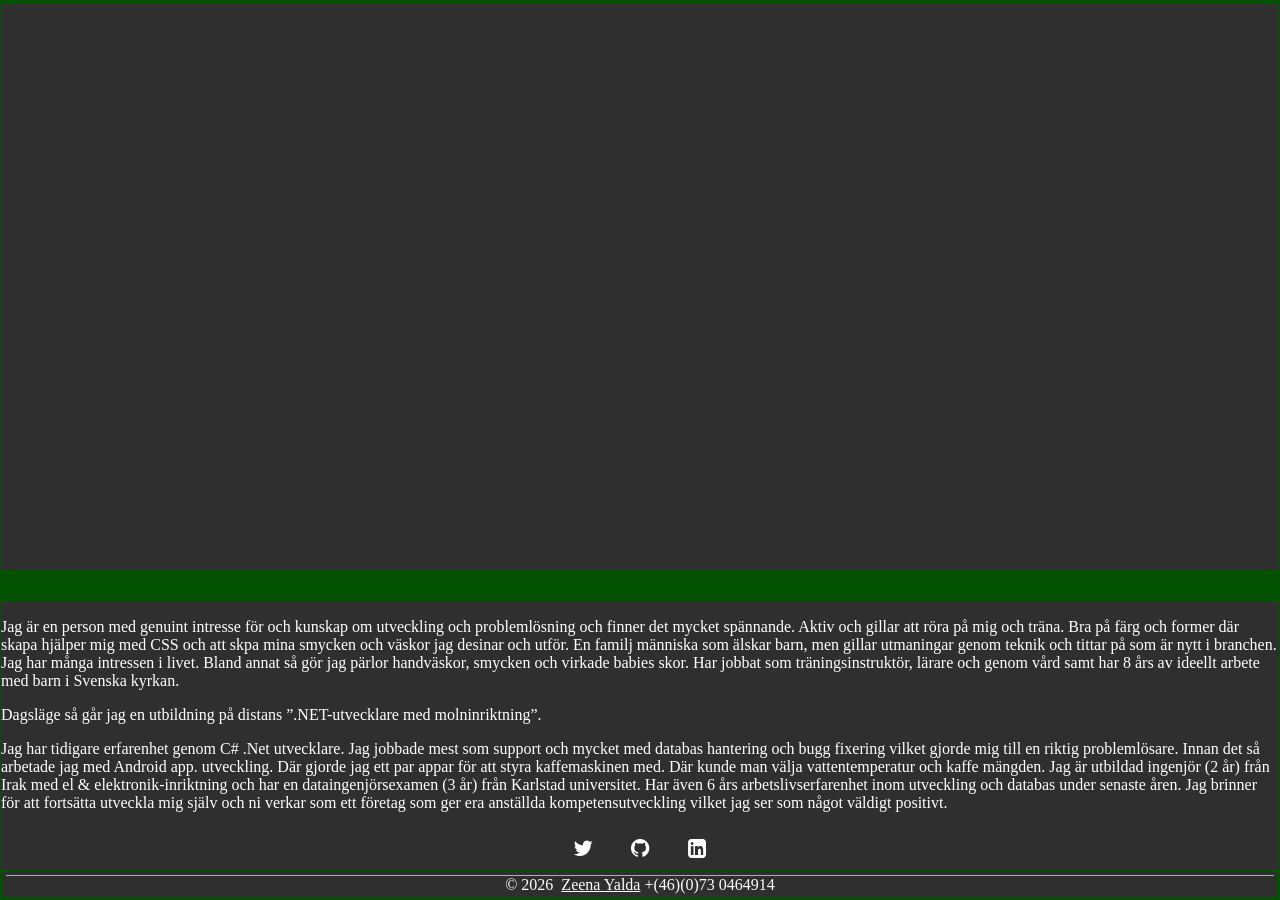
==== aboutme.html @ 8bea5831 "Add menu including navbar, and add intro section to index." ====
<script src="https://ajax.googleapis.com/ajax/libs/jquery/3.7.1/jquery.min.js"></script>
  <head>
    <title>About me</title>
  </head>
  <body>
    <container class="container">
  <header class="header"></header>
  <header class="header-mobil"></header>
  <menu class="menu"></menu>
  <main class="aboutme-main">
   <section class="aboutme">
      <p>
      Jag är en person med genuint intresse för och kunskap om utveckling och problemlösning och finner det mycket spännande.
        Aktiv och gillar att röra på mig och träna. Bra på färg och former där skapa hjälper mig med CSS och att skpa mina smycken och väskor jag desinar och utför.
        En familj människa som älskar barn, men gillar utmaningar genom teknik och tittar på som är nytt i branchen.
        Jag har många intressen i livet. Bland annat så gör jag pärlor handväskor, smycken och virkade babies skor.
        Har jobbat som träningsinstruktör, lärare och genom vård samt har 8 års av ideellt arbete med barn i Svenska kyrkan.
      </p>
      <p>
        Dagsläge så går jag en utbildning på distans ”.NET-utvecklare med molninriktning”.
        </p>
        <p>
        Jag har tidigare erfarenhet genom C# .Net utvecklare. Jag jobbade mest som support och mycket med 
        databas hantering och bugg fixering vilket gjorde mig till en riktig problemlösare. Innan det så 
        arbetade jag med Android app. utveckling. Där gjorde jag ett par appar för att styra kaffemaskinen 
        med. Där kunde man välja vattentemperatur och kaffe mängden.
        Jag är utbildad ingenjör (2 år) från Irak med el & elektronik-inriktning och har en 
        dataingenjörsexamen (3 år) från Karlstad universitet. Har även 6 års arbetslivserfarenhet inom 
        utveckling och databas under senaste åren. Jag brinner för att fortsätta utveckla mig själv och ni 
        verkar som ett företag som ger era anställda kompetensutveckling vilket jag ser som något väldigt 
        positivt.
        </p>
    </section>
  </main>
<socialMedia class="socialmedia"></socialMedia>
<footer class="footer"></footer>
</container>
<script src="./Js/ComponentsJS.js"></script>
</body>
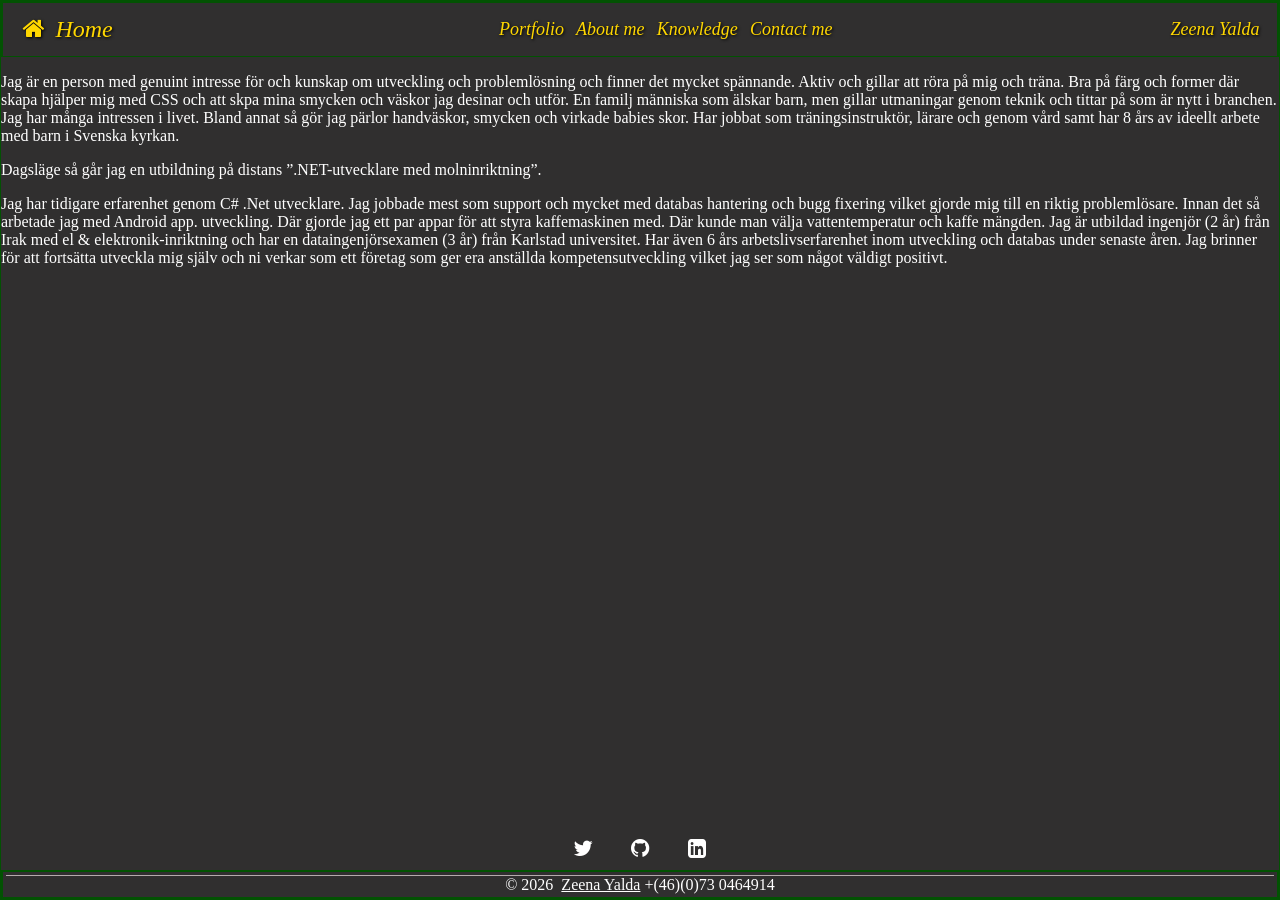
==== commit 8e82baea: "Css and layout fix." ====
--- a/aboutme.html
+++ b/aboutme.html
@@ -4,9 +4,8 @@
   </head>
   <body>
     <container class="container">
-  <header class="header"></header>
-  <header class="header-mobil"></header>
-  <menu class="menu"></menu>
+    <my-header class="header">
+    </my-header>
   <main class="aboutme-main">
    <section class="aboutme">
       <p>
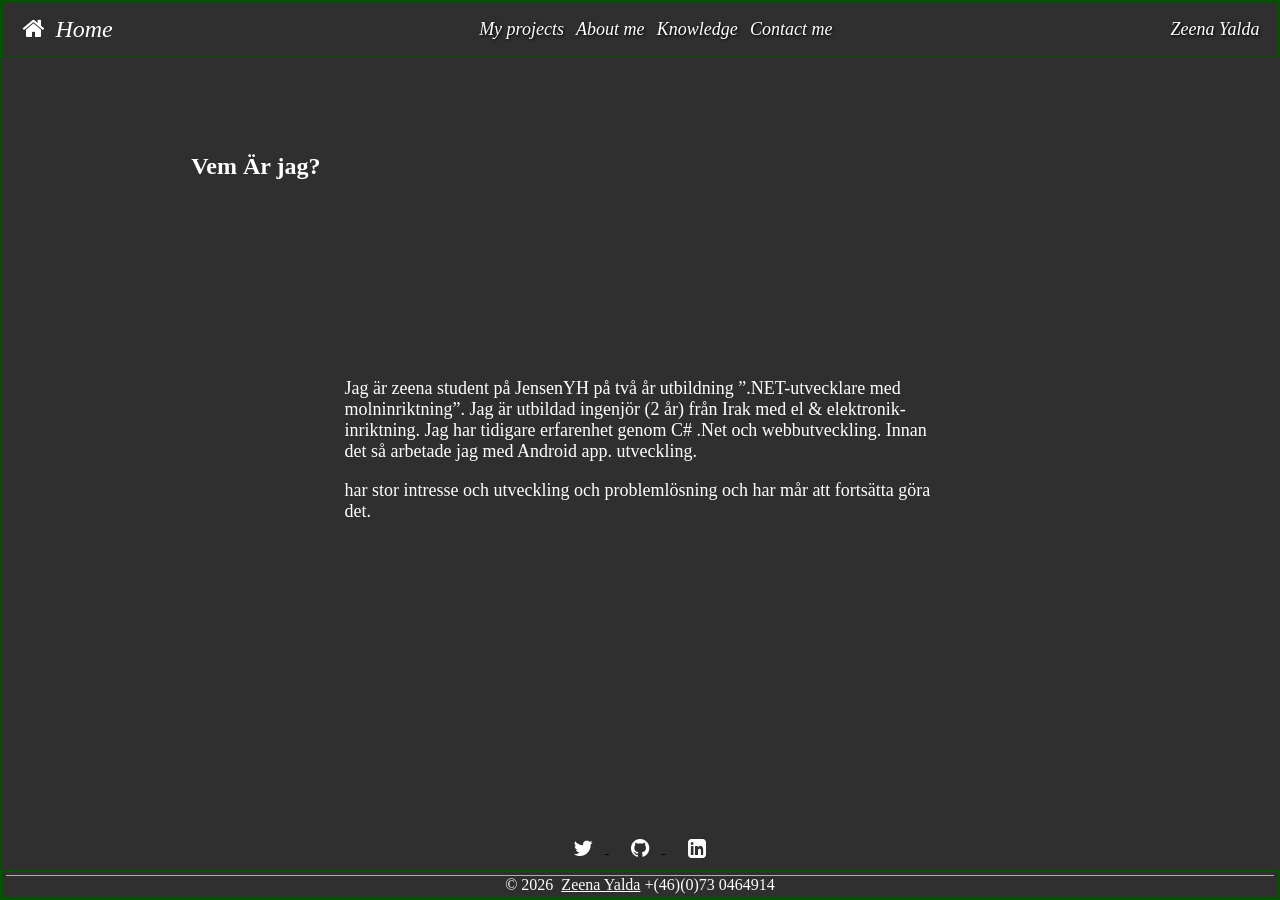
==== commit a498d411: "Add about me section." ====
--- a/aboutme.html
+++ b/aboutme.html
@@ -1,38 +1,35 @@
-  <script src="https://ajax.googleapis.com/ajax/libs/jquery/3.7.1/jquery.min.js"></script>
-  <head>
-    <title>About me</title>
-  </head>
-  <body>
-    <container class="container">
+<script src="https://ajax.googleapis.com/ajax/libs/jquery/3.7.1/jquery.min.js"></script>
+<head>
+  <title>About me</title>
+</head>
+<body>
+  <container class="container">
     <my-header class="header">
     </my-header>
-  <main class="aboutme-main">
-   <section class="aboutme">
-      <p>
-      Jag är en person med genuint intresse för och kunskap om utveckling och problemlösning och finner det mycket spännande.
-        Aktiv och gillar att röra på mig och träna. Bra på färg och former där skapa hjälper mig med CSS och att skpa mina smycken och väskor jag desinar och utför.
-        En familj människa som älskar barn, men gillar utmaningar genom teknik och tittar på som är nytt i branchen.
-        Jag har många intressen i livet. Bland annat så gör jag pärlor handväskor, smycken och virkade babies skor.
-        Har jobbat som träningsinstruktör, lärare och genom vård samt har 8 års av ideellt arbete med barn i Svenska kyrkan.
-      </p>
-      <p>
-        Dagsläge så går jag en utbildning på distans ”.NET-utvecklare med molninriktning”.
-        </p>
-        <p>
-        Jag har tidigare erfarenhet genom C# .Net utvecklare. Jag jobbade mest som support och mycket med 
-        databas hantering och bugg fixering vilket gjorde mig till en riktig problemlösare. Innan det så 
-        arbetade jag med Android app. utveckling. Där gjorde jag ett par appar för att styra kaffemaskinen 
-        med. Där kunde man välja vattentemperatur och kaffe mängden.
-        Jag är utbildad ingenjör (2 år) från Irak med el & elektronik-inriktning och har en 
-        dataingenjörsexamen (3 år) från Karlstad universitet. Har även 6 års arbetslivserfarenhet inom 
-        utveckling och databas under senaste åren. Jag brinner för att fortsätta utveckla mig själv och ni 
-        verkar som ett företag som ger era anställda kompetensutveckling vilket jag ser som något väldigt 
-        positivt.
-        </p>
-    </section>
-  </main>
-<socialMedia class="socialmedia"></socialMedia>
-<footer class="footer"></footer>
-</container>
-<script src="./Js/ComponentsJS.js"></script>
-</body>+    <main class="main">
+      <section>
+        <h2 class="who-I-am">Vem Är jag?</h2>
+      </section>
+      <first-section class="main-col-0">
+        <section class="aboutme">
+          <div>
+            <p>
+              Jag är zeena student på JensenYH på två år utbildning ”.NET-utvecklare med molninriktning”.
+              Jag är utbildad ingenjör (2 år) från Irak med el & elektronik-inriktning. 
+              Jag har tidigare erfarenhet genom C# .Net och webbutveckling. Innan det så 
+              arbetade jag med Android app. utveckling.
+            </p>
+            <p>
+              har stor intresse och utveckling och problemlösning och har mår att fortsätta göra det.
+            </p>
+           </div> 
+        </section>
+      </first-section>
+      <section>
+      </section>
+    </main>
+    <socialMedia class="socialmedia"></socialMedia>
+    <footer class="footer"></footer>
+  </container>
+  <script src="./Js/ComponentsJS.js"></script>
+  </body>
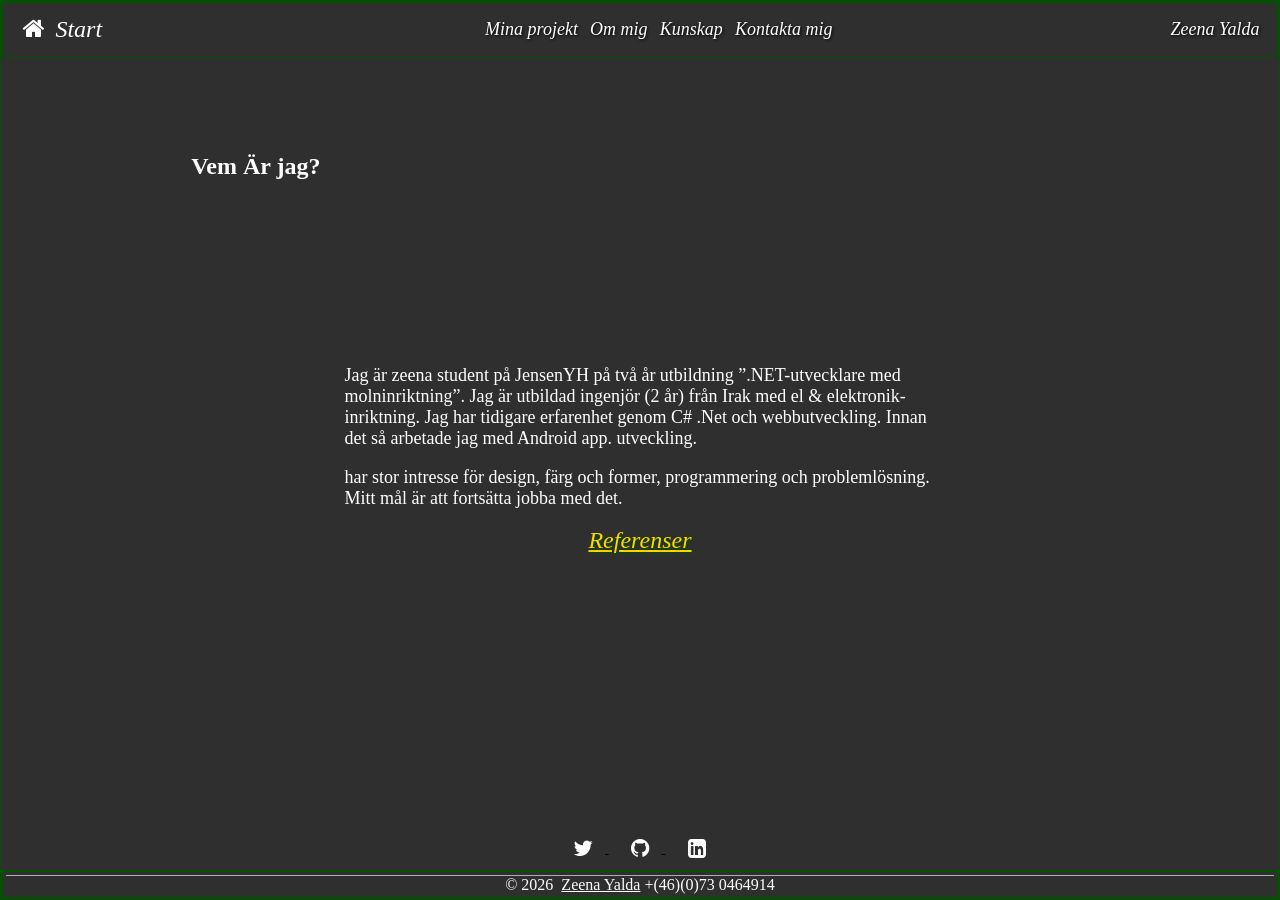
==== commit 78eb41d6: "Add a new references section and fix typo." ====
--- a/aboutme.html
+++ b/aboutme.html
@@ -20,10 +20,11 @@
               arbetade jag med Android app. utveckling.
             </p>
             <p>
-              har stor intresse och utveckling och problemlösning och har mår att fortsätta göra det.
+              har stor intresse för design, färg och former, programmering och problemlösning. Mitt mål är att fortsätta jobba med det.
             </p>
-           </div> 
-        </section>
+           </div>
+           <section id="references"><a href="referens.html">Referenser</a></section>
+        </section>        
       </first-section>
       <section>
       </section>
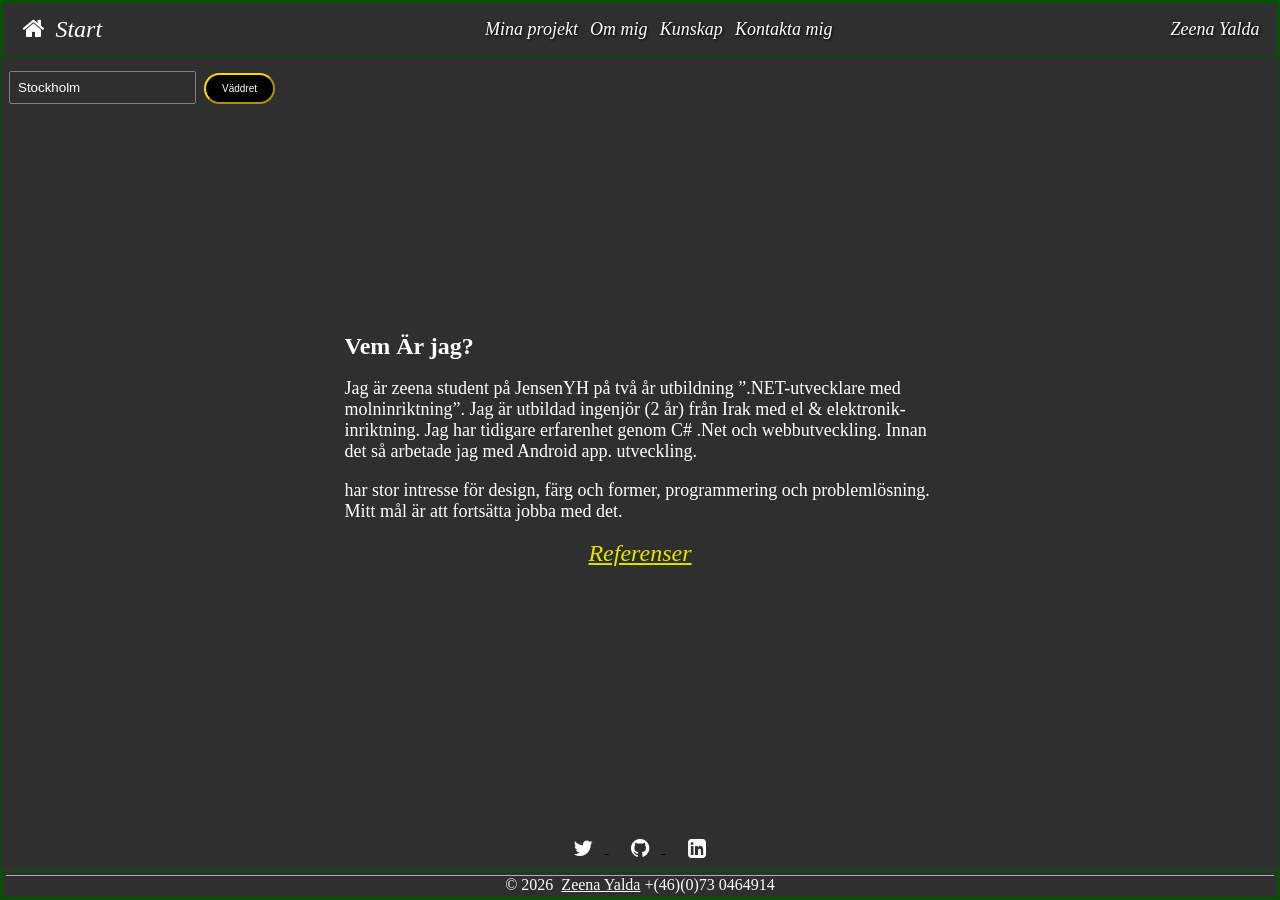
==== commit 54661759: "add weather js file and weather section to relative pages." ====
--- a/aboutme.html
+++ b/aboutme.html
@@ -7,11 +7,11 @@
     <my-header class="header">
     </my-header>
     <main class="main">
-      <section>
-        <h2 class="who-I-am">Vem Är jag?</h2>
+      <section><my-weather></my-weather>
       </section>
       <first-section class="main-col-0">
         <section class="aboutme">
+          <h2 class="who-I-am">Vem Är jag?</h2>
           <div>
             <p>
               Jag är zeena student på JensenYH på två år utbildning ”.NET-utvecklare med molninriktning”.
@@ -33,4 +33,5 @@
     <footer class="footer"></footer>
   </container>
   <script src="./Js/ComponentsJS.js"></script>
+  <script src="./Js/weatherJs.js"></script>
   </body>
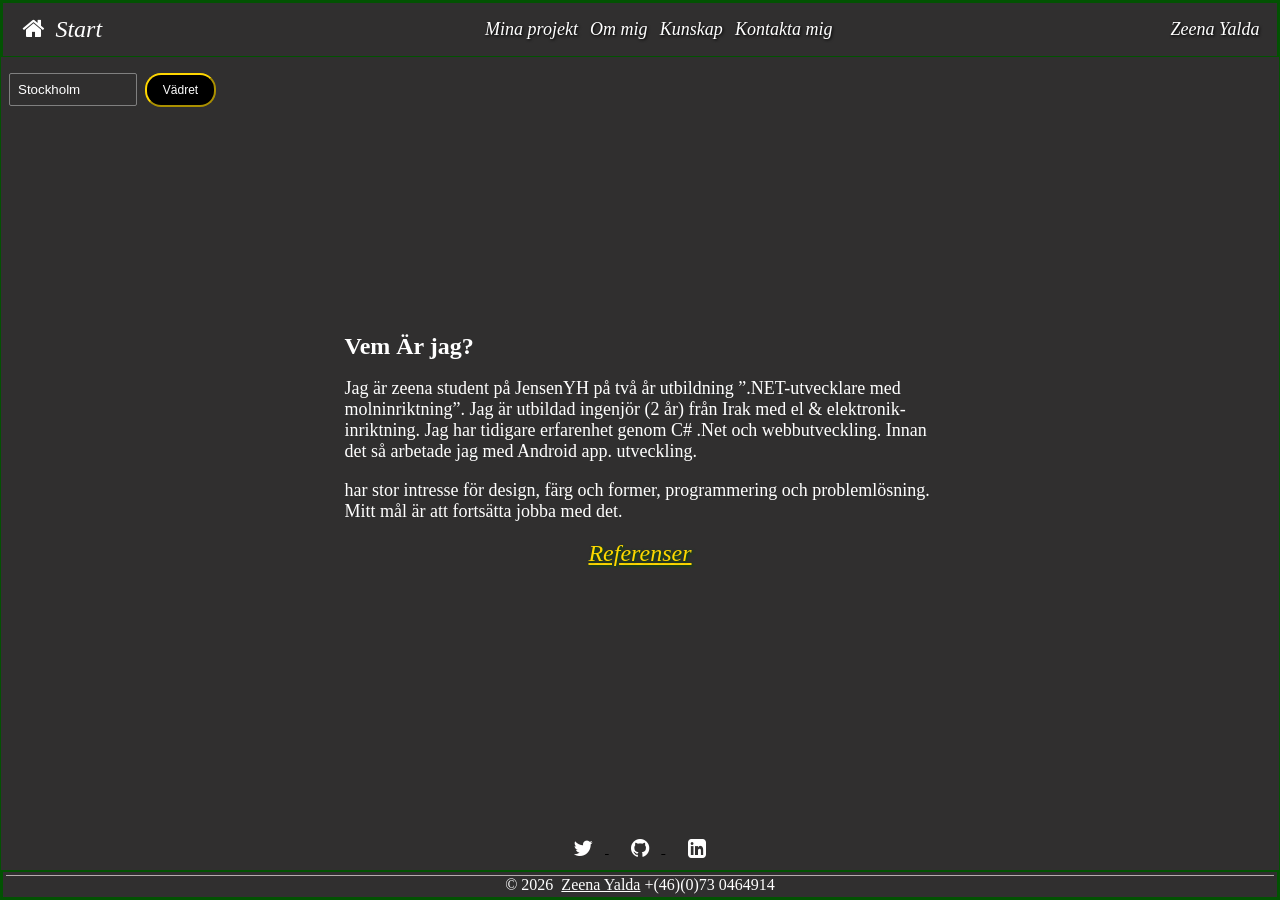
==== commit 3de6c4c0: "media css dose not went well." ====
--- a/aboutme.html
+++ b/aboutme.html
@@ -1,3 +1,5 @@
+<!DOCTYPE html>
+<html lang="en">
 <script src="https://ajax.googleapis.com/ajax/libs/jquery/3.7.1/jquery.min.js"></script>
 <head>
   <title>About me</title>
